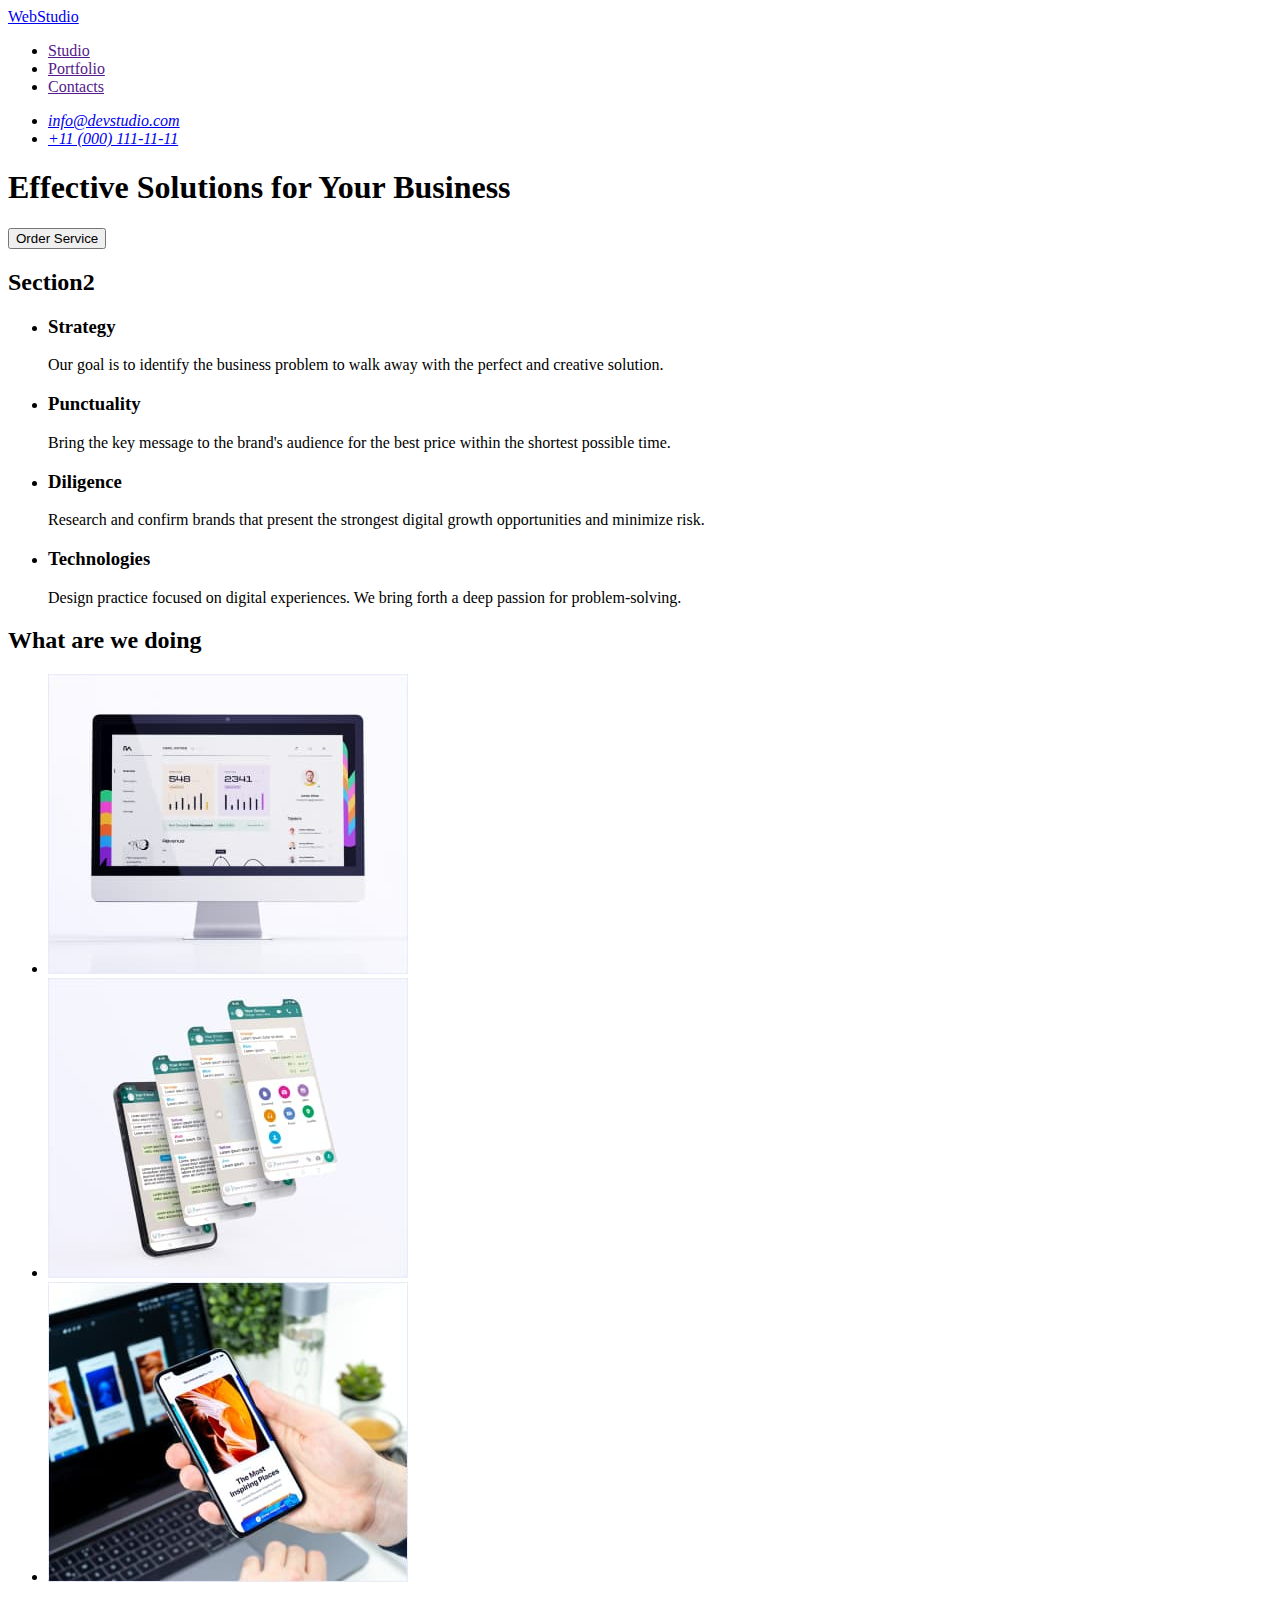
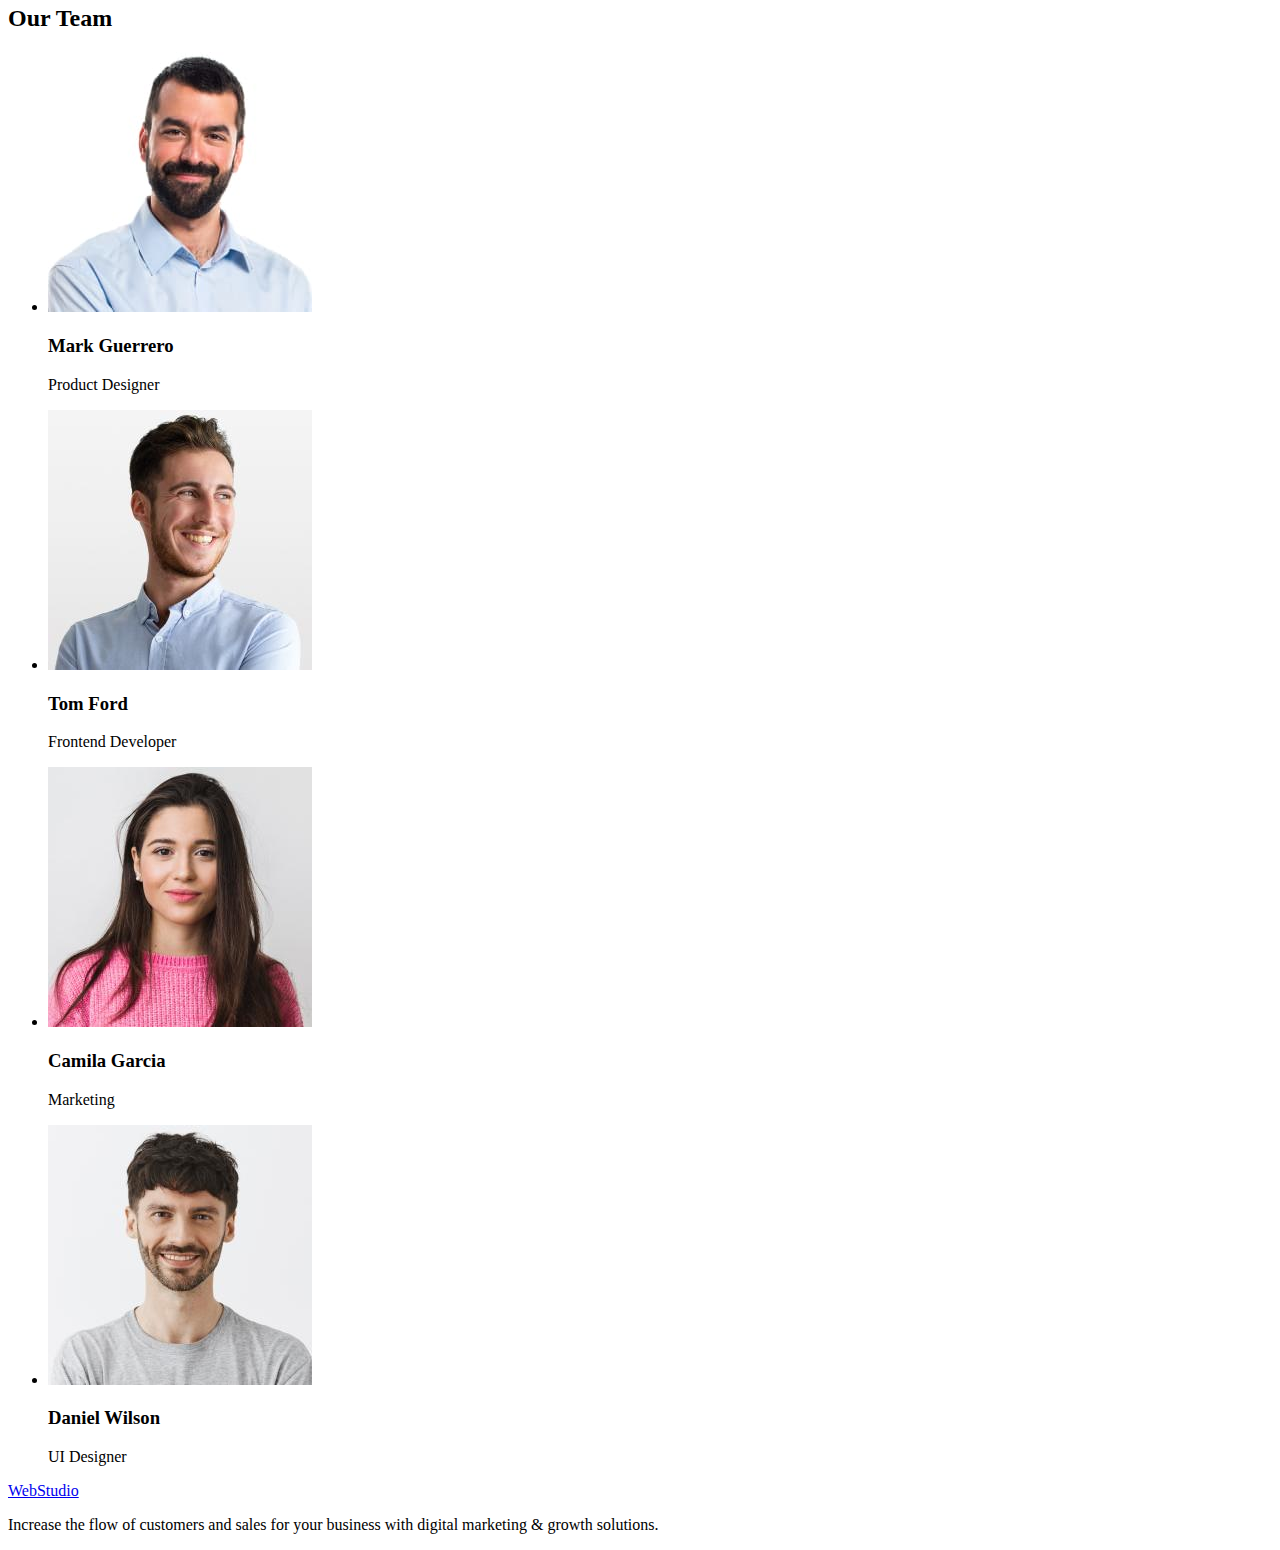
==== index.html @ 35ec1662 "index.html" ====
<!DOCTYPE html>
<html lang="en">
  <head>
    <meta charset="UTF-8" />
    <meta http-equiv="X-UA-Compatible" content="IE=edge" />
    <meta name="viewport" content="width=device-width, initial-scale=1.0" />
    <title>Document</title>
  </head>

  <body>
    <!--Webstudi-->
    <header>
      <nav>
        <a href="./index.html">WebStudio</a>
        <ul>
          <li><a href="">Studio</a></li>
          <li><a href="">Portfolio</a></li>
          <li><a href="">Contacts</a></li>
        </ul>
      </nav>
      <!--Contacts-->
      <address>
        <ul>
          <li><a href="mailto:info@devstudio.com">info@devstudio.com</a></li>
          <li><a href="tel:+110001111111">+11 (000) 111-11-11</a></li>
        </ul>
      </address>
    </header>
    <!--promo-->
    <main>
      <section>
        <h1>Effective Solutions for Your Business</h1>
        <button type="button">Order Service</button>
      </section>
      <!--SPD-->

      <section>
        <h2>Section2</h2>
        <ul>
          <li>
            <h3>Strategy</h3>
            <p>
              Our goal is to identify the business problem to walk away with the
              perfect and creative solution.
            </p>
          </li>
          <li>
            <h3>Punctuality</h3>
            <p>
              Bring the key message to the brand's audience for the best price
              within the shortest possible time.
            </p>
          </li>
          <li>
            <h3>Diligence</h3>
            <p>
              Research and confirm brands that present the strongest digital
              growth opportunities and minimize risk.
            </p>
          </li>
          <li>
            <h3>Technologies</h3>
            <p>
              Design practice focused on digital experiences. We bring forth a
              deep passion for problem-solving.
            </p>
          </li>
        </ul>
      </section>

      <!--
      (\_/)
      ( •.•)
      / >🖤
      -->
      <section>
        <h2>What are we doing</h2>
        <ul>
          <li><img src="./images/imac.jpg" alt="img4" width="360" /></li>
          <li><img src="./images/phone.jpg" alt="img3" width="360" /></li>
          <li><img src="./images/iphone.jpg" alt="img2" width="360" /></li>
        </ul>
      </section>

      <!--teem
      (\__/)
      ( o.o)  💸 
      / > > -->
      <section>
        <h2>Our Team</h2>
        <ul>
          <li>
            <img src="./images/mark.jpg" alt="Team Card 1" width="264" />
            <h3>Mark Guerrero</h3>
            <p>Product Designer</p>
          </li>
          <li>
            <img src="./images/tomm.jpg" alt="Team Card 2" width="264" />
            <h3>Tom Ford</h3>
            <p>Frontend Developer</p>
          </li>
          <li>
            <img src="./images/camila.jpg" alt="Team Card 3" width="264" />
            <h3>Camila Garcia</h3>
            <p>Marketing</p>
          </li>
          <li>
            <img src="./images/daniel.jpg" alt="Team Card 4" width="264" />
            <h3>Daniel Wilson</h3>
            <p>UI Designer</p>
          </li>
        </ul>
      </section>
    </main>

    <!--Webstudio2-->
    <footer>
      <a href="./index.html">WebStudio</a>
      <p>
        Increase the flow of customers and sales for your business with digital
        marketing & growth solutions.
      </p>
    </footer>
  </body>
</html>
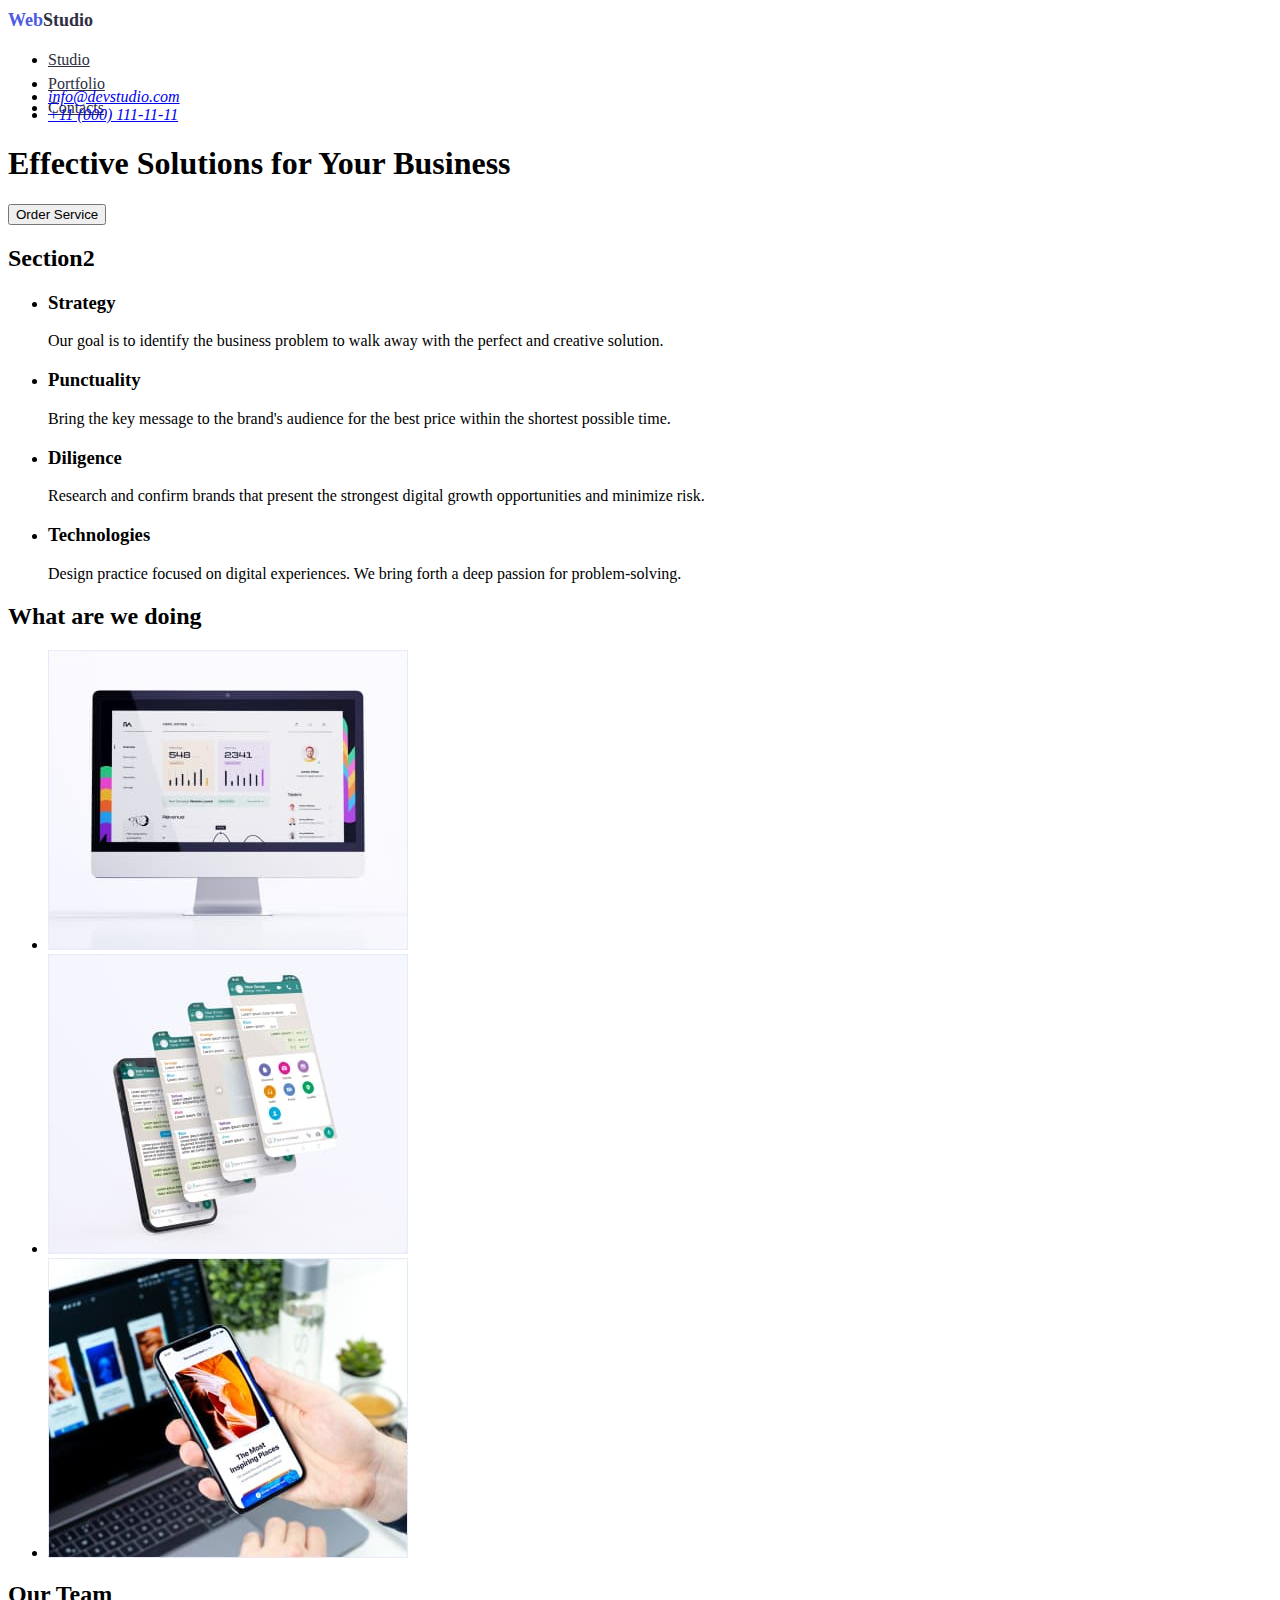
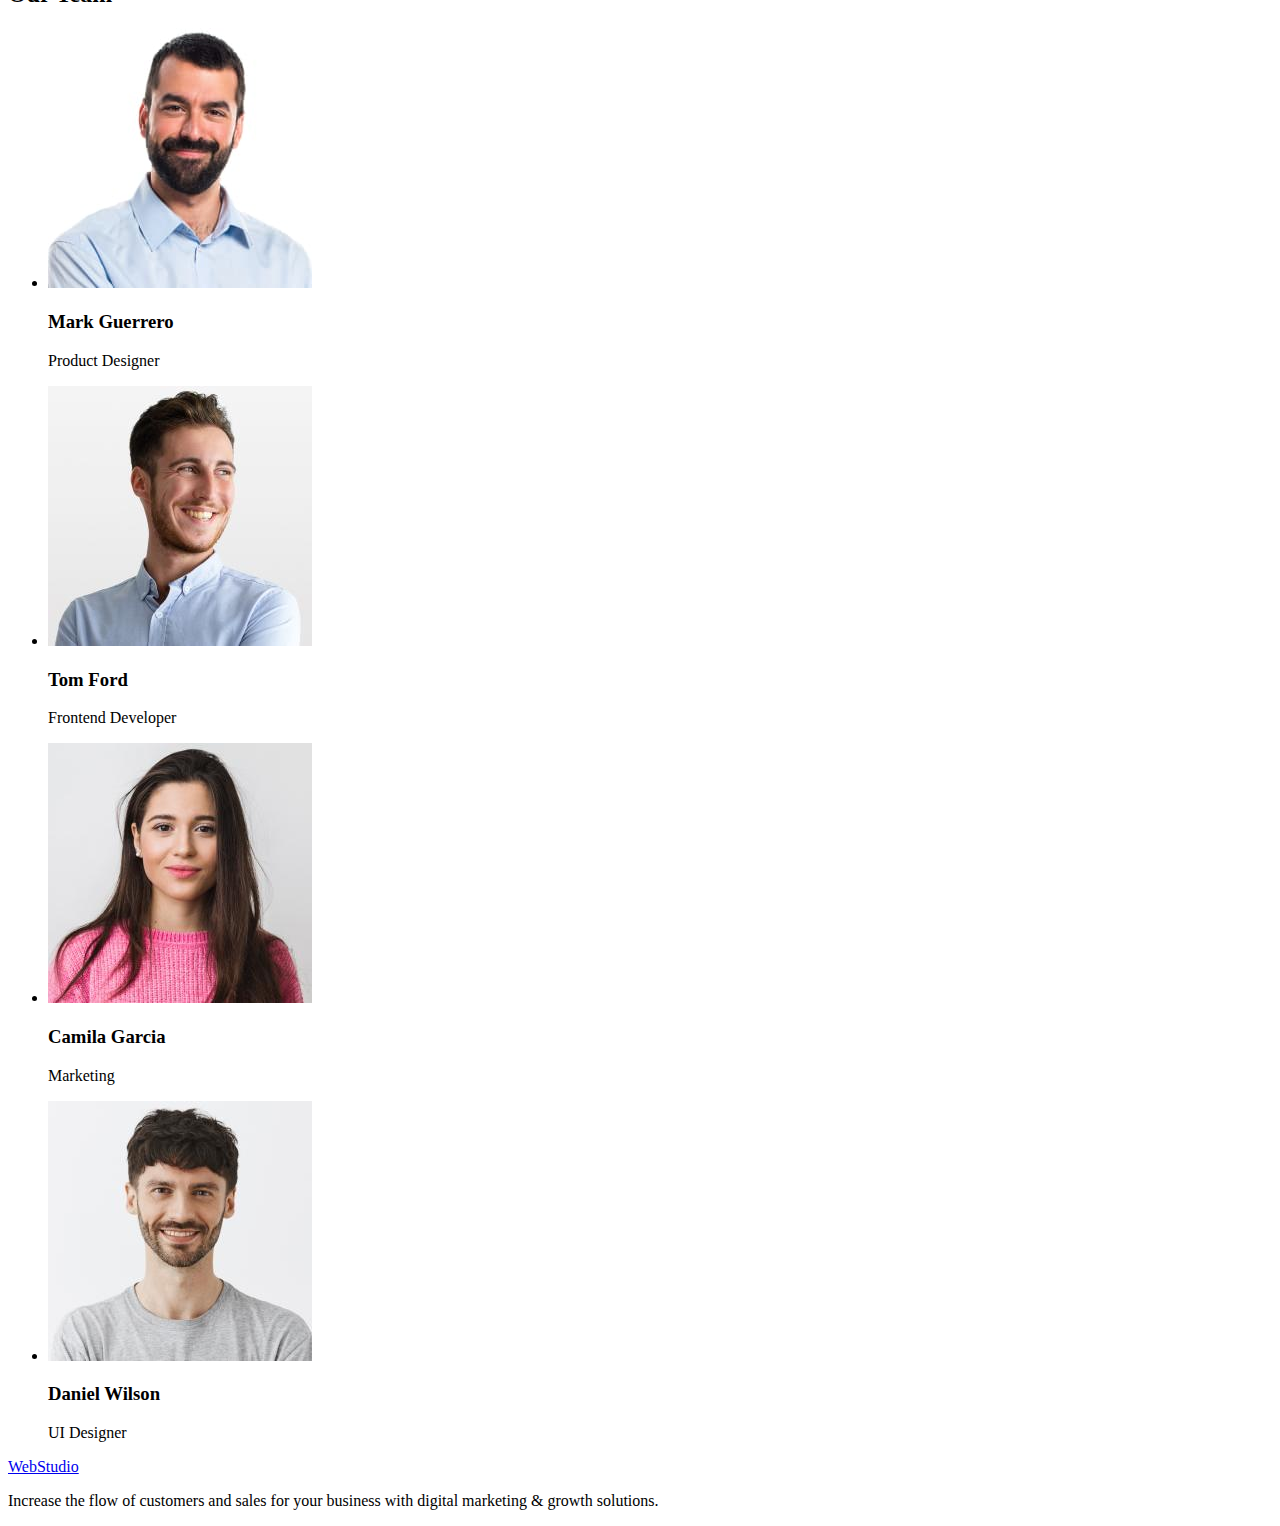
==== commit 3ed3e10f: "///" ====
--- a/index.html
+++ b/index.html
@@ -4,6 +4,9 @@
     <meta charset="UTF-8" />
     <meta http-equiv="X-UA-Compatible" content="IE=edge" />
     <meta name="viewport" content="width=device-width, initial-scale=1.0" />
+
+    <link rel="stylesheet" href="/css/styles.css">
+
     <title>Document</title>
   </head>
 
@@ -11,11 +14,11 @@
     <!--Webstudi-->
     <header>
       <nav>
-        <a href="./index.html">WebStudio</a>
-        <ul>
-          <li><a href="">Studio</a></li>
-          <li><a href="">Portfolio</a></li>
-          <li><a href="">Contacts</a></li>
+        <a href="./index.html" class="web1">Web<span class="studio1">Studio</span></a>
+        <ul class="spp">
+          <li><a href="" class="spc">Studio</a></li>
+          <li><a href="" class="spc">Portfolio</a></li>
+          <li><a href="" class="spc">Contacts</a></li>
         </ul>
       </nav>
       <!--Contacts-->
--- a/css/styles.css
+++ b/css/styles.css
@@ -0,0 +1,29 @@
+body {
+	background-color: white;
+}
+header {
+}
+.web1 {
+	font-style: normal;
+	font-weight: 800;
+	font-size: 18px;
+	line-height: 24px;
+	text-decoration: none;
+
+	color: #4d5ae5;
+}
+.studio1 {
+	color: #2e2f42;
+}
+.spp {
+	width: 261px;
+	height: 24px;
+	left: 347px;
+	top: 24px;
+}
+.spc {
+	font-weight: 500;
+	font-size: 16px;
+	line-height: 24px;
+	color: #2e2f42;
+}
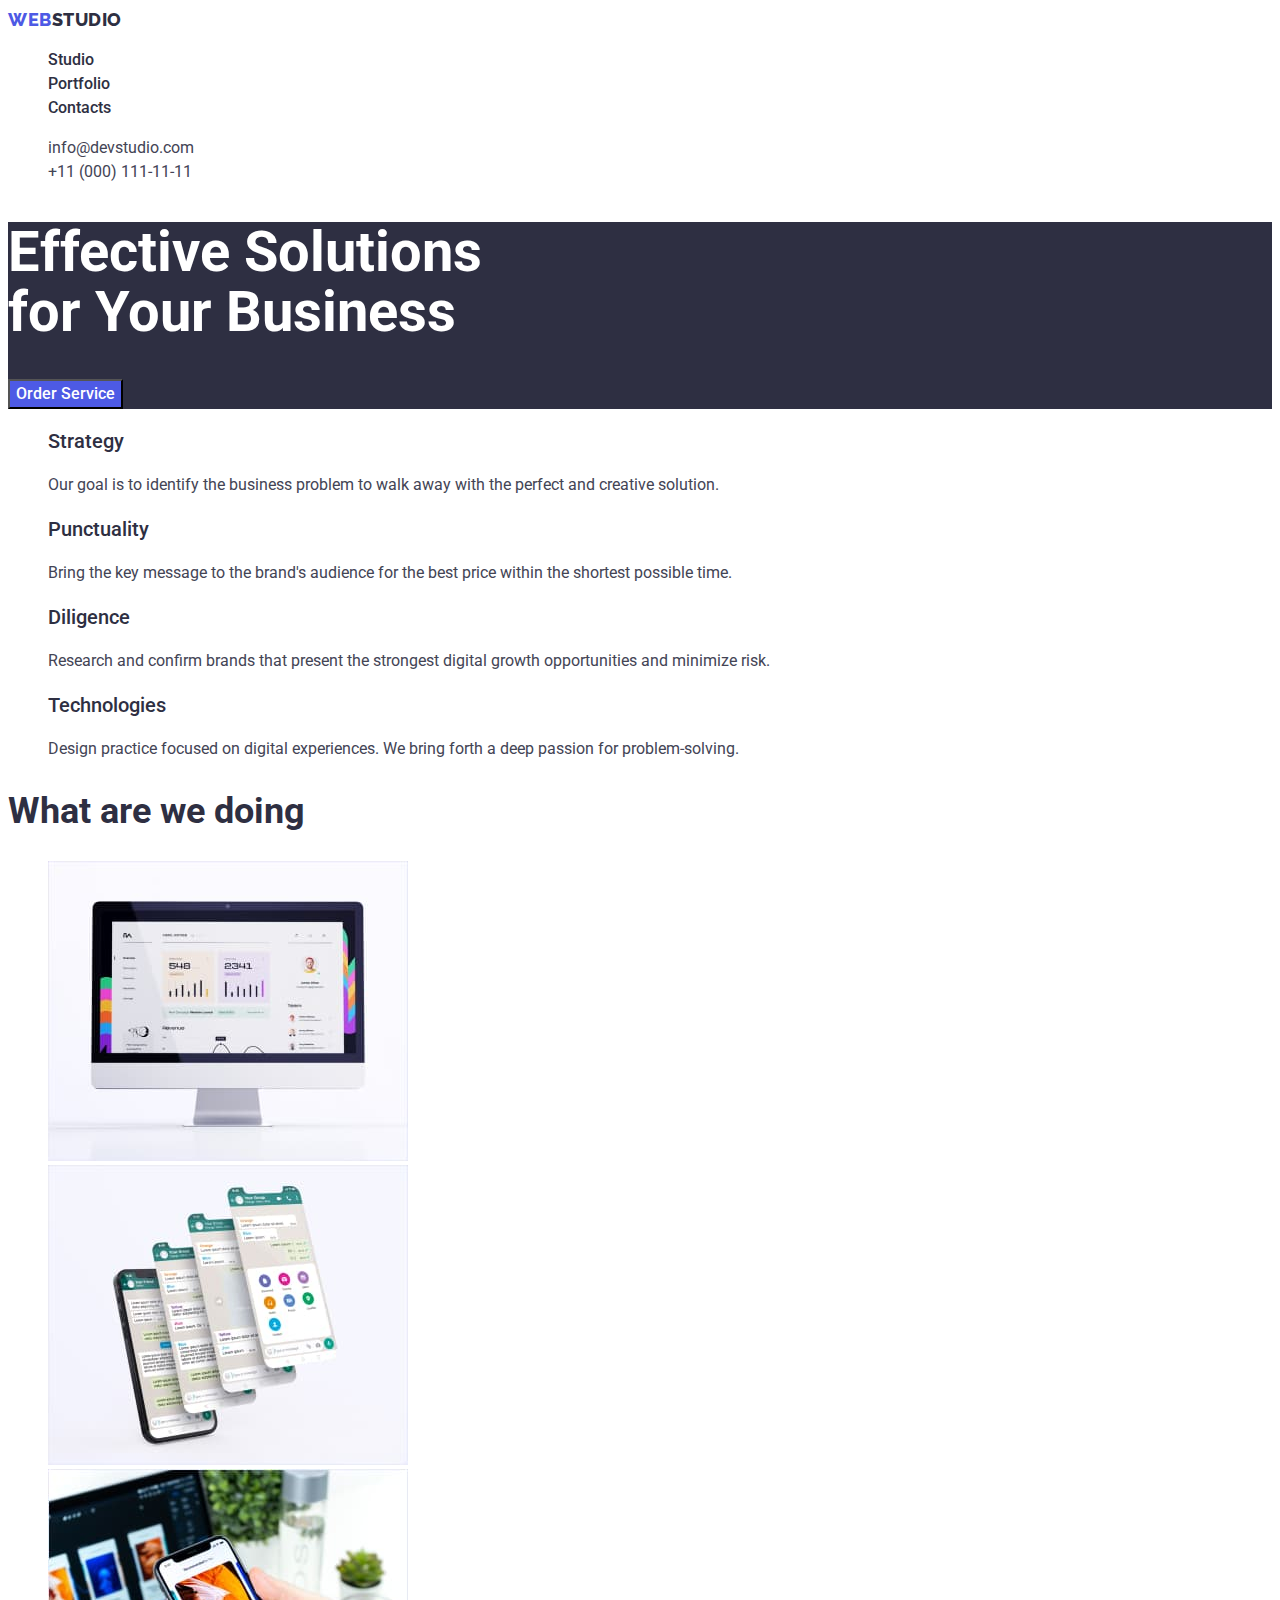
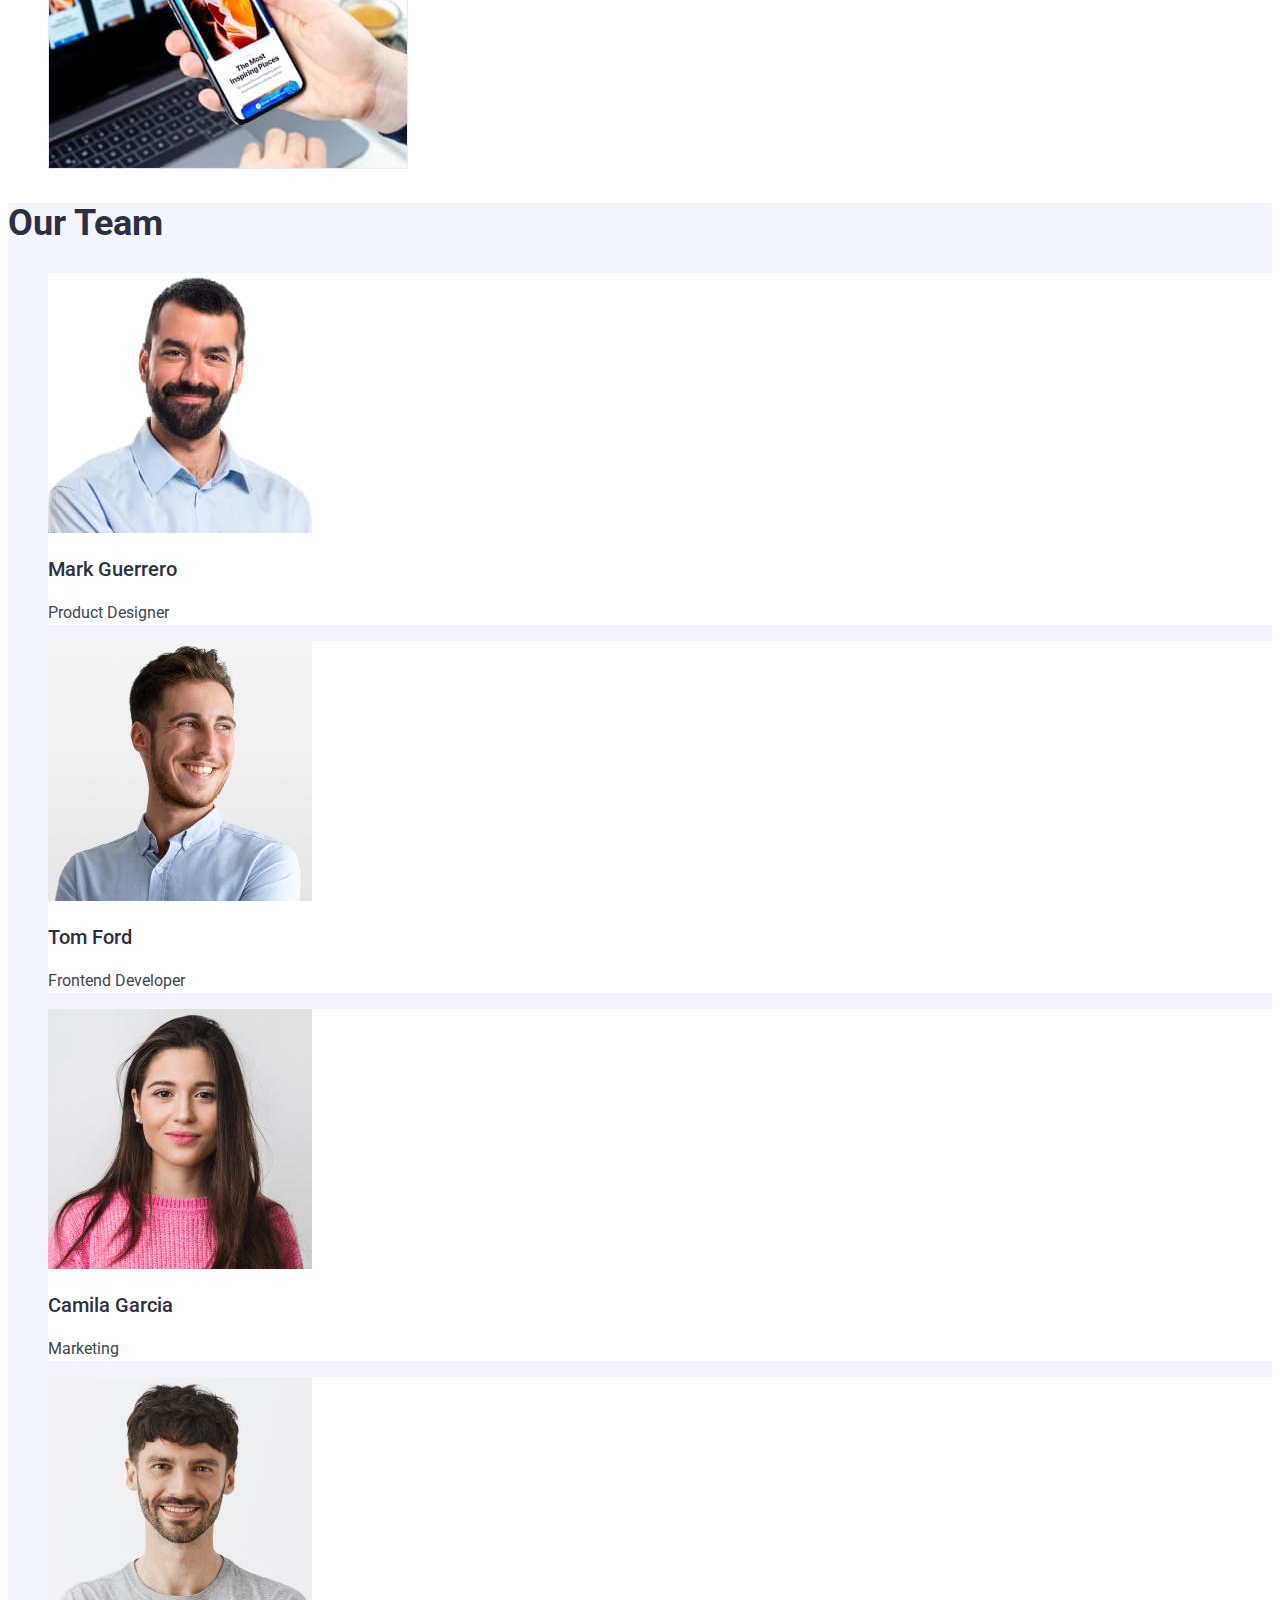
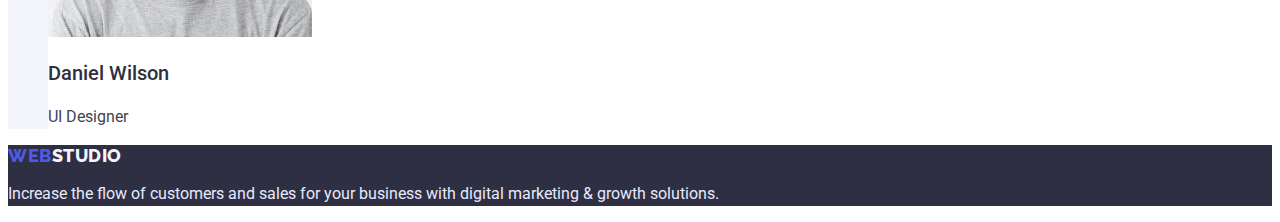
==== commit b2480595: "idn" ====
--- a/index.html
+++ b/index.html
@@ -1,128 +1,128 @@
 <!DOCTYPE html>
 <html lang="en">
-  <head>
-    <meta charset="UTF-8" />
-    <meta http-equiv="X-UA-Compatible" content="IE=edge" />
-    <meta name="viewport" content="width=device-width, initial-scale=1.0" />
+	<head>
+		<meta charset="UTF-8" />
+		<meta http-equiv="X-UA-Compatible" content="IE=edge" />
+		<meta name="viewport" content="width=device-width, initial-scale=1.0" />
+		<link rel="stylesheet" href="./css/styles.css" />
+		<link rel="preconnect" href="https://fonts.googleapis.com" />
+		<link rel="preconnect" href="https://fonts.gstatic.com" crossorigin />
+		<link
+			href="https://fonts.googleapis.com/css2?family=Raleway:wght@800&family=Roboto:wght@400;500;700&display=swap"
+			rel="stylesheet"
+		/>
+		<title>Document</title>
+	</head>
 
-    <link rel="stylesheet" href="/css/styles.css">
+	<body>
+		<!--header-->
+		<header class="nav">
+			<nav>
+				<a href="./index.html" class="nav-logo link">Web<span class="nav-logo-studio">Studio</span></a>
+				<ul class="nav-link list">
+					<li><a href="" class="nav-link link">Studio</a></li>
+					<li><a href="" class="nav-link link">Portfolio</a></li>
+					<li><a href="" class="nav-link link">Contacts</a></li>
+				</ul>
+			</nav>
+			<!--Contacts-->
+			<address>
+				<ul class="nav-address list">
+					<li><a href="mailto:info@devstudio.com" class="nav-mail link">info@devstudio.com</a></li>
+					<li><a href="tel:+110001111111" class="nav-call link">+11 (000) 111-11-11</a></li>
+				</ul>
+			</address>
+		</header>
+		<!--promo-->
+		<main>
+			<section class="hero">
+				<h1 class="hero-title"
+					>Effective Solutions <br />
+					for Your Business</h1
+				>
+				<button type="button" class="hero-icon"><span class="hero-text">Order Service</span></button>
+			</section>
+			<!--SPD-->
 
-    <title>Document</title>
-  </head>
+			<section class="about">
+				<!--<h2>Section2</h2>-->
+				<ul class="about-mind list">
+					<li>
+						<h3 class="about-title">Strategy</h3>
+						<p class="about-text">
+							Our goal is to identify the business problem to walk away with the perfect and creative solution.
+						</p>
+					</li>
+					<li>
+						<h3 class="about-title">Punctuality</h3>
+						<p class="about-text">
+							Bring the key message to the brand's audience for the best price within the shortest possible time.
+						</p>
+					</li>
+					<li>
+						<h3 class="about-title">Diligence</h3>
+						<p class="about-text">
+							Research and confirm brands that present the strongest digital growth opportunities and minimize risk.
+						</p>
+					</li>
+					<li>
+						<h3 class="about-title">Technologies</h3>
+						<p class="about-text">
+							Design practice focused on digital experiences. We bring forth a deep passion for problem-solving.
+						</p>
+					</li>
+				</ul>
+			</section>
 
-  <body>
-    <!--Webstudi-->
-    <header>
-      <nav>
-        <a href="./index.html" class="web1">Web<span class="studio1">Studio</span></a>
-        <ul class="spp">
-          <li><a href="" class="spc">Studio</a></li>
-          <li><a href="" class="spc">Portfolio</a></li>
-          <li><a href="" class="spc">Contacts</a></li>
-        </ul>
-      </nav>
-      <!--Contacts-->
-      <address>
-        <ul>
-          <li><a href="mailto:info@devstudio.com">info@devstudio.com</a></li>
-          <li><a href="tel:+110001111111">+11 (000) 111-11-11</a></li>
-        </ul>
-      </address>
-    </header>
-    <!--promo-->
-    <main>
-      <section>
-        <h1>Effective Solutions for Your Business</h1>
-        <button type="button">Order Service</button>
-      </section>
-      <!--SPD-->
+			<!--
+        (\_/)
+        ( •.•)
+        / >🖤
+        -->
+			<section class="meta">
+				<h2 class="meta-title">What are we doing</h2>
+				<ul class="meta-mind list">
+					<li><img src="./images/imac.jpg" class="meta-img" alt="img4" width="360" /></li>
+					<li><img src="./images/phone.jpg" class="meta-img" alt="img3" width="360" /></li>
+					<li><img src="./images/iphone.jpg" class="meta-img" alt="img2" width="360" /></li>
+				</ul>
+			</section>
 
-      <section>
-        <h2>Section2</h2>
-        <ul>
-          <li>
-            <h3>Strategy</h3>
-            <p>
-              Our goal is to identify the business problem to walk away with the
-              perfect and creative solution.
-            </p>
-          </li>
-          <li>
-            <h3>Punctuality</h3>
-            <p>
-              Bring the key message to the brand's audience for the best price
-              within the shortest possible time.
-            </p>
-          </li>
-          <li>
-            <h3>Diligence</h3>
-            <p>
-              Research and confirm brands that present the strongest digital
-              growth opportunities and minimize risk.
-            </p>
-          </li>
-          <li>
-            <h3>Technologies</h3>
-            <p>
-              Design practice focused on digital experiences. We bring forth a
-              deep passion for problem-solving.
-            </p>
-          </li>
-        </ul>
-      </section>
-
-      <!--
-      (\_/)
-      ( •.•)
-      / >🖤
-      -->
-      <section>
-        <h2>What are we doing</h2>
-        <ul>
-          <li><img src="./images/imac.jpg" alt="img4" width="360" /></li>
-          <li><img src="./images/phone.jpg" alt="img3" width="360" /></li>
-          <li><img src="./images/iphone.jpg" alt="img2" width="360" /></li>
-        </ul>
-      </section>
-
-      <!--teem
+			<!--teem
       (\__/)
       ( o.o)  💸 
       / > > -->
-      <section>
-        <h2>Our Team</h2>
-        <ul>
-          <li>
-            <img src="./images/mark.jpg" alt="Team Card 1" width="264" />
-            <h3>Mark Guerrero</h3>
-            <p>Product Designer</p>
-          </li>
-          <li>
-            <img src="./images/tomm.jpg" alt="Team Card 2" width="264" />
-            <h3>Tom Ford</h3>
-            <p>Frontend Developer</p>
-          </li>
-          <li>
-            <img src="./images/camila.jpg" alt="Team Card 3" width="264" />
-            <h3>Camila Garcia</h3>
-            <p>Marketing</p>
-          </li>
-          <li>
-            <img src="./images/daniel.jpg" alt="Team Card 4" width="264" />
-            <h3>Daniel Wilson</h3>
-            <p>UI Designer</p>
-          </li>
-        </ul>
-      </section>
-    </main>
+			<section class="midl">
+				<h2 class="midl-title">Our Team</h2>
+				<ul class="midl-mind list">
+					<li class="midl-card">
+						<img src="./images/mark.jpg" class="midl-img" alt="Team Card 1" width="264" />
+						<h3 class="midl-name">Mark Guerrero</h3>
+						<p class="midl-text">Product Designer</p>
+					</li>
+					<li class="midl-card">
+						<img src="./images/tomm.jpg" class="midl-img" alt="Team Card 2" width="264" />
+						<h3 class="midl-name">Tom Ford</h3>
+						<p class="midl-text">Frontend Developer</p>
+					</li>
+					<li class="midl-card">
+						<img src="./images/camila.jpg" class="midl-img" alt="Team Card 3" width="264" />
+						<h3 class="midl-name">Camila Garcia</h3>
+						<p class="midl-text">Marketing</p>
+					</li>
+					<li class="midl-card">
+						<img src="./images/daniel.jpg" class="midl-img" alt="Team Card 4" width="264" />
+						<h3 class="midl-name">Daniel Wilson</h3>
+						<p class="midl-text">UI Designer</p>
+					</li>
+				</ul>
+			</section>
+		</main>
 
-    <!--Webstudio2-->
-    <footer>
-      <a href="./index.html">WebStudio</a>
-      <p>
-        Increase the flow of customers and sales for your business with digital
-        marketing & growth solutions.
-      </p>
-    </footer>
-  </body>
+		<!--Webstudio2-->
+		<footer class="last link">
+			<a href="./index.html" class="last-logo link">Web<span class="last-logo-studio">Studio</span></a>
+			<p class="last-logo-text"> Increase the flow of customers and sales for your business with digital marketing & growth solutions. </p>
+		</footer>
+	</body>
 </html>
--- a/css/styles.css
+++ b/css/styles.css
@@ -1,29 +1,244 @@
 body {
-	background-color: white;
-}
-header {
-}
-.web1 {
+}
+.list {
+	list-style: none;
+}
+.link {
+	text-decoration: none;
+}
+.nav {
+}
+.nav-logo {
+	width: 44px;
+	height: 24px;
+	font-family: "Raleway";
 	font-style: normal;
 	font-weight: 800;
 	font-size: 18px;
 	line-height: 24px;
-	text-decoration: none;
+	display: flex;
+	align-items: center;
+	letter-spacing: 0.03em;
+	text-transform: uppercase;
+	color: #4d5ae5;
+	flex: none;
+	order: 0;
+	flex-grow: 0;
+}
+.nav-logo-studio {
+	color: #2e2f42;
+}
+.nav-link {
+	font-family: "Roboto";
+	font-style: normal;
+	font-weight: 500;
+	font-size: 16px;
+	line-height: 24px;
+	color: #2e2f42;
+}
+.nav-mail {
+	font-family: "Roboto";
+	font-style: normal;
+	font-weight: 400;
+	font-size: 16px;
+	line-height: 24px;
 
-	color: #4d5ae5;
-}
-.studio1 {
-	color: #2e2f42;
-}
-.spp {
-	width: 261px;
-	height: 24px;
-	left: 347px;
-	top: 24px;
-}
-.spc {
-	font-weight: 500;
-	font-size: 16px;
-	line-height: 24px;
-	color: #2e2f42;
-}
+	color: #434455;
+}
+.nav-call {
+	font-family: "Roboto";
+	font-style: normal;
+	font-weight: 400;
+	font-size: 16px;
+	line-height: 24px;
+	color: #434455;
+}
+/*
+(\_/)
+( •.•)
+/ >s1
+*/
+.hero {
+	background: #2e2f42;
+}
+.hero-title {
+	font-family: "Roboto";
+	font-style: normal;
+	font-weight: 700;
+	font-size: 56px;
+	line-height: 60px;
+	color: #ffffff;
+}
+.hero-icon {
+	background: #4d5ae5;
+}
+.hero-text {
+	font-family: "Roboto";
+	font-style: normal;
+	font-weight: 500;
+	font-size: 16px;
+	line-height: 24px;
+	color: #ffffff;
+}
+/*
+(\_/)
+( •.•)
+/ >s2
+*/
+.about {
+}
+.about-title {
+	font-family: "Roboto";
+	font-style: normal;
+	font-weight: 500;
+	font-size: 20px;
+	line-height: 24px;
+	color: #2e2f42;
+}
+.about-text {
+	font-family: "Roboto";
+	font-style: normal;
+	font-weight: 400;
+	font-size: 16px;
+	line-height: 24px;
+	color: #434455;
+}
+/*
+(\_/)
+( •.•)
+/ >s3
+*/
+.meta {
+}
+.meta-title {
+	font-family: "Roboto";
+	font-style: normal;
+	font-weight: 700;
+	font-size: 36px;
+	line-height: 40px;
+	color: #2e2f42;
+}
+.meta-mind {
+}
+.meta-img {
+}
+/*
+(\_/)
+( •.•)
+/ >s4
+*/
+.midl {
+	background: #f4f4fd;
+}
+.midl-title {
+	font-family: "Roboto";
+	font-style: normal;
+	font-weight: 700;
+	font-size: 36px;
+	line-height: 40px;
+	color: #2e2f42;
+}
+.midl-mind {
+}
+.midl-card {
+	background: #ffffff;
+}
+.midl-img {
+}
+.midl-name {
+	font-family: "Roboto";
+	font-style: normal;
+	font-weight: 500;
+	font-size: 20px;
+	line-height: 24px;
+	color: #2e2f42;
+}
+.midl-text {
+	font-family: "Roboto";
+	font-style: normal;
+	font-weight: 400;
+	font-size: 16px;
+	line-height: 24px;
+	color: #434455;
+}
+/*
+(\_/)
+( •.•)
+/ >footer
+*/
+.last {
+	background: #2e2f42;
+}
+.last-logo {
+	font-family: "Raleway";
+	font-style: normal;
+	font-weight: 800;
+	font-size: 18px;
+	line-height: 21px;
+	color: #4d5ae5;
+	display: flex;
+	align-items: center;
+	letter-spacing: 0.03em;
+	text-transform: uppercase;
+}
+.last-logo-studio {
+	color: #f4f4fd;
+}
+.last-logo-text {
+	font-family: "Roboto";
+	font-style: normal;
+	font-weight: 400;
+	font-size: 16px;
+	line-height: 24px;
+	color: #e7e9fc;
+}
+/*
+(\_/)
+( •.•)
+/ >portfolio
+*/
+.buttons {
+	display: flex;
+	background: #f4f4fd;
+	border: 1px solid #e7e9fc;
+}
+.buttons-text {
+	font-family: "Roboto";
+	font-style: normal;
+	font-weight: 500;
+	font-size: 16px;
+	line-height: 24px;
+	display: flex;
+	align-items: center;
+	text-align: center;
+	letter-spacing: 0.04em;
+	color: #4d5ae5;
+	color: #4d5ae5;
+}
+/*
+(\_/)
+( •.•)
+/ >img
+*/
+.statik {
+}
+.statik-img {
+}
+.statik-title {
+	font-family: "Roboto";
+	font-style: normal;
+	font-weight: 500;
+	font-size: 20px;
+	line-height: 24px;
+
+	color: #2e2f42;
+}
+.statik-text {
+	font-family: "Roboto";
+	font-style: normal;
+	font-weight: 400;
+	font-size: 16px;
+	line-height: 24px;
+
+	color: #434455;
+}
